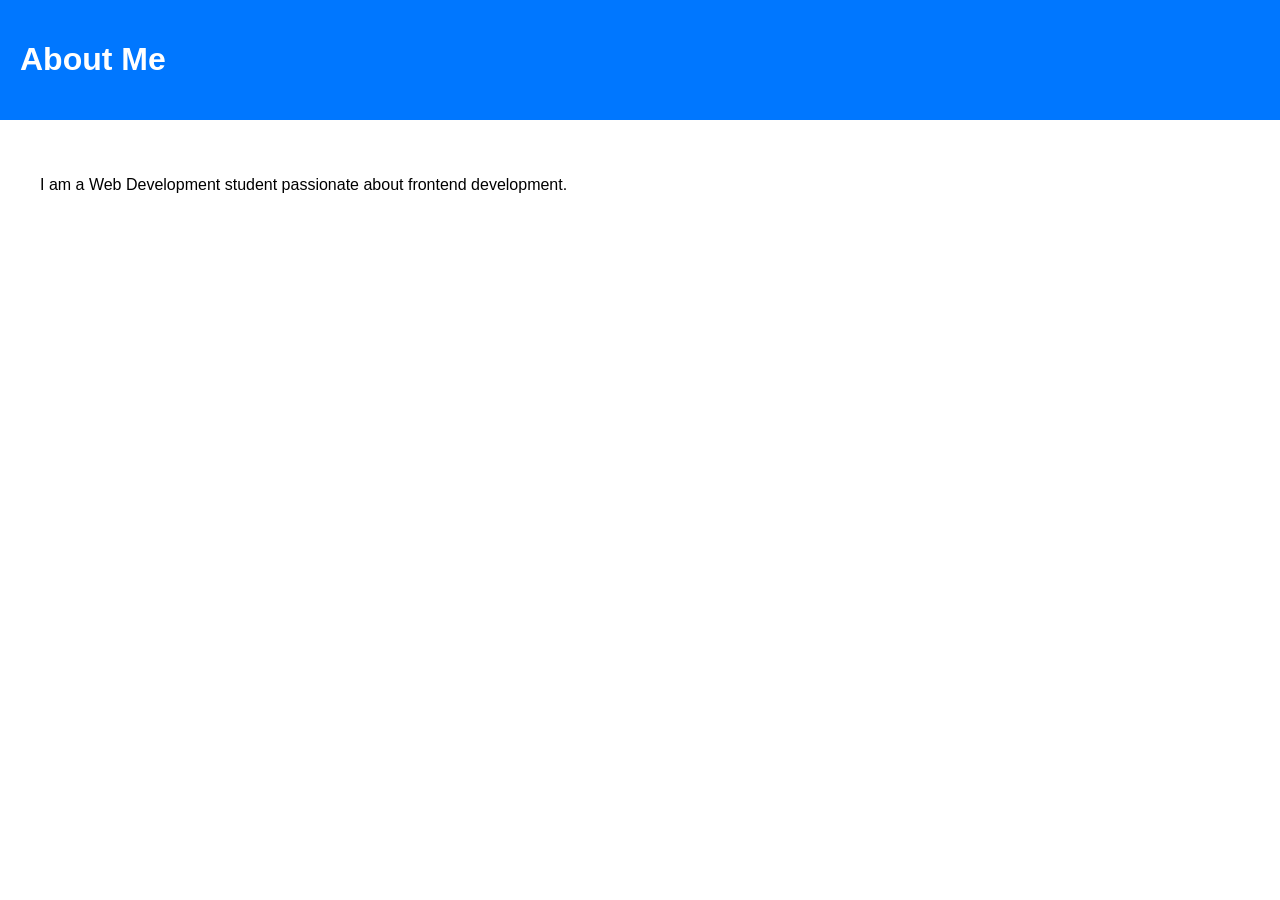
==== about.html @ fc78162b "Add files via upload" ====
<!DOCTYPE html>
<html>
<head>
<title>About</title>
<link rel="stylesheet" href="style.css">
</head>

<body>

<header>
<h1>About Me</h1>
</header>

<main>
<section>
<p>I am a Web Development student passionate about frontend development.</p>
</section>
</main>

</body>
</html>
---- style.css ----
body{
    font-family: Arial;
    margin:0;
    padding:0;
}

header{
    background:#0077ff;
    color:white;
    padding:20px;
}

nav{
    display:flex;
    justify-content:space-between;
    align-items:center;
}

ul{
    display:flex;
    list-style:none;
}

li{
    margin:10px;
}

a{
    color:white;
    text-decoration:none;
}

section{
    padding:40px;
}

footer{
    background:#222;
    color:white;
    text-align:center;
    padding:20px;
}

@media(max-width:768px){

nav{
    flex-direction:column;
}

ul{
    flex-direction:column;
}

}
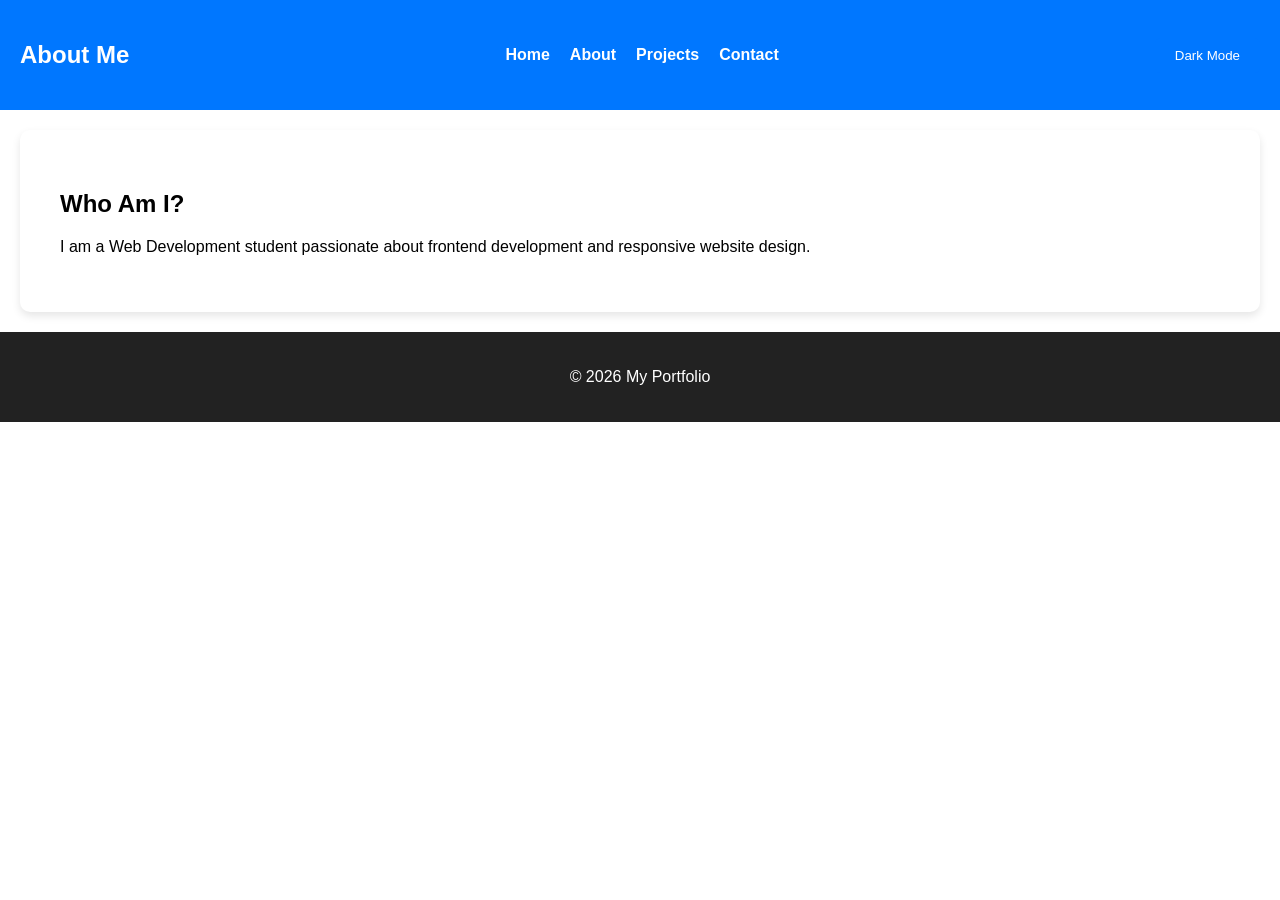
==== commit ea74c438: "Add files via upload" ====
--- a/about.html
+++ b/about.html
@@ -1,21 +1,54 @@
 <!DOCTYPE html>
-<html>
+<html lang="en">
+
 <head>
-<title>About</title>
-<link rel="stylesheet" href="style.css">
+    <meta charset="UTF-8">
+    <meta name="viewport" content="width=device-width, initial-scale=1.0">
+    <title>About</title>
+    <link rel="stylesheet" href="style.css">
 </head>
 
 <body>
 
 <header>
-<h1>About Me</h1>
+
+    <nav>
+
+        <h1>About Me</h1>
+
+        <ul>
+            <li><a href="index.html">Home</a></li>
+            <li><a href="about.html">About</a></li>
+            <li><a href="projects.html">Projects</a></li>
+            <li><a href="contact.html">Contact</a></li>
+        </ul>
+
+        <button onclick="toggleMode()">Dark Mode</button>
+
+    </nav>
+
 </header>
 
 <main>
-<section>
-<p>I am a Web Development student passionate about frontend development.</p>
-</section>
+
+    <section>
+
+        <h2>Who Am I?</h2>
+
+        <p>
+            I am a Web Development student passionate about frontend development
+            and responsive website design.
+        </p>
+
+    </section>
+
 </main>
+
+<footer>
+    <p>© 2026 My Portfolio</p>
+</footer>
+
+<script src="script.js"></script>
 
 </body>
 </html>
--- a/style.css
+++ b/style.css
@@ -1,8 +1,24 @@
+:root{
+    --bg:white;
+    --text:black;
+    --card:white;
+}
+
+.dark-mode{
+    --bg:#111;
+    --text:white;
+    --card:#222;
+}
+
 body{
-    font-family: Arial;
+    font-family:Arial, sans-serif;
     margin:0;
     padding:0;
+    background:var(--bg);
+    color:var(--text);
 }
+
+/* Header */
 
 header{
     background:#0077ff;
@@ -10,15 +26,19 @@
     padding:20px;
 }
 
+/* Navigation */
+
 nav{
     display:flex;
     justify-content:space-between;
     align-items:center;
+    flex-wrap:wrap;
 }
 
 ul{
     display:flex;
     list-style:none;
+    padding:0;
 }
 
 li{
@@ -28,11 +48,67 @@
 a{
     color:white;
     text-decoration:none;
+    font-weight:bold;
 }
+
+a:hover{
+    color:yellow;
+}
+
+/* Sections */
 
 section{
     padding:40px;
+    margin:20px;
+    background:var(--card);
+    border-radius:10px;
+    box-shadow:0 4px 8px rgba(0,0,0,0.1);
+    transition:0.3s;
 }
+
+section:hover{
+    transform:translateY(-5px);
+}
+
+/* Projects Grid */
+
+.projects-container{
+    display:grid;
+    grid-template-columns:repeat(auto-fit, minmax(250px,1fr));
+    gap:20px;
+}
+
+/* Form */
+
+form{
+    display:flex;
+    flex-direction:column;
+    gap:15px;
+}
+
+input,
+textarea{
+    padding:10px;
+    border:1px solid #ccc;
+    border-radius:5px;
+}
+
+/* Buttons */
+
+button{
+    background:#0077ff;
+    color:white;
+    border:none;
+    padding:10px 20px;
+    border-radius:5px;
+    cursor:pointer;
+}
+
+button:hover{
+    background:#0055cc;
+}
+
+/* Footer */
 
 footer{
     background:#222;
@@ -41,14 +117,21 @@
     padding:20px;
 }
 
+/* Responsive */
+
 @media(max-width:768px){
 
-nav{
-    flex-direction:column;
-}
+    nav{
+        flex-direction:column;
+    }
 
-ul{
-    flex-direction:column;
-}
+    ul{
+        flex-direction:column;
+        align-items:center;
+    }
 
+    section{
+        margin:10px;
+        padding:20px;
+    }
 }
